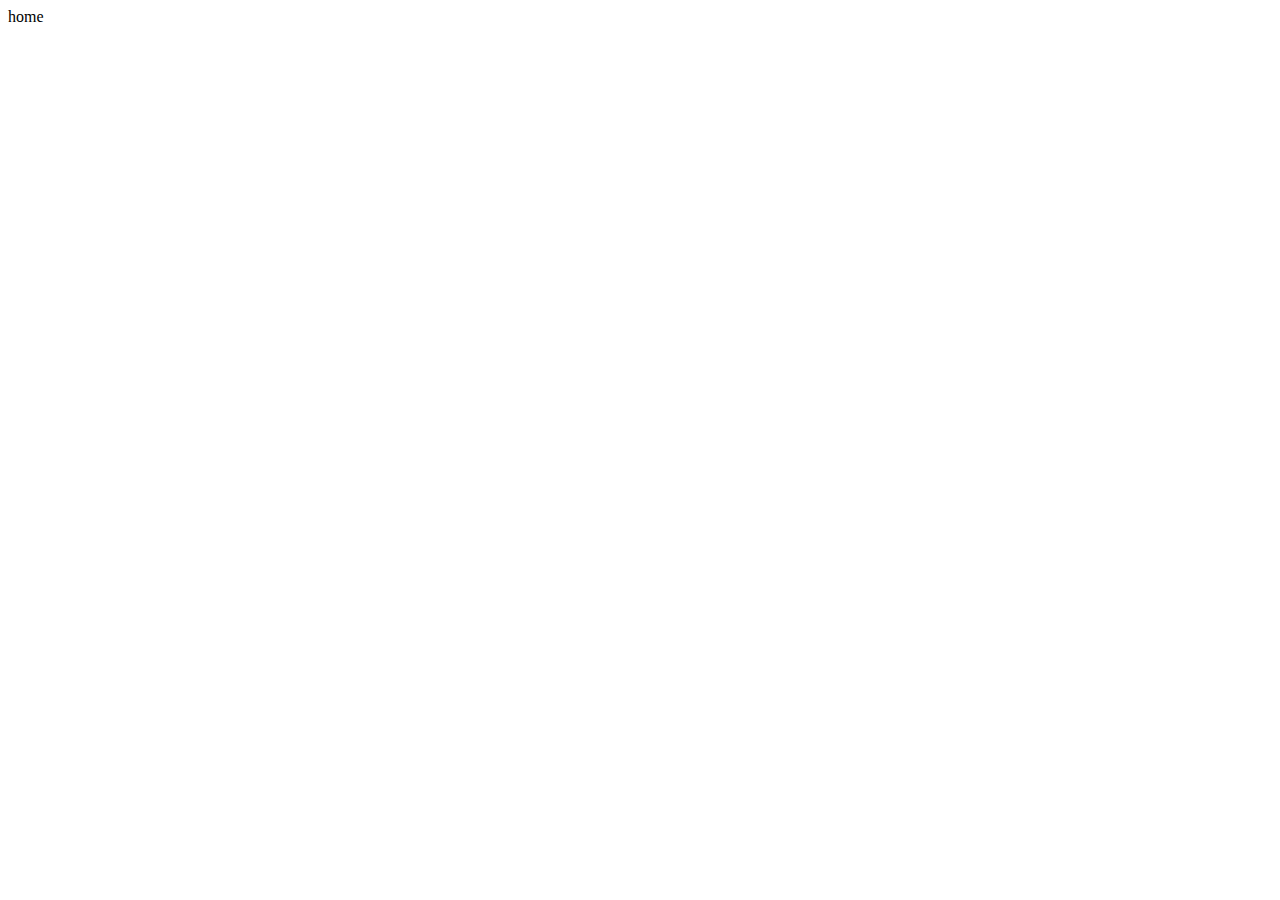
==== index.html @ a4682e5f "first commit" ====
<!DOCTYPE html>
<html lang="en">
<head>
    <meta charset="UTF-8">
    <meta name="viewport" content="width=device-width, initial-scale=1.0">
    <title>Personal Portfolio</title>
</head>
<body>
   <div class section 1>home</div> 
</body>
</html>
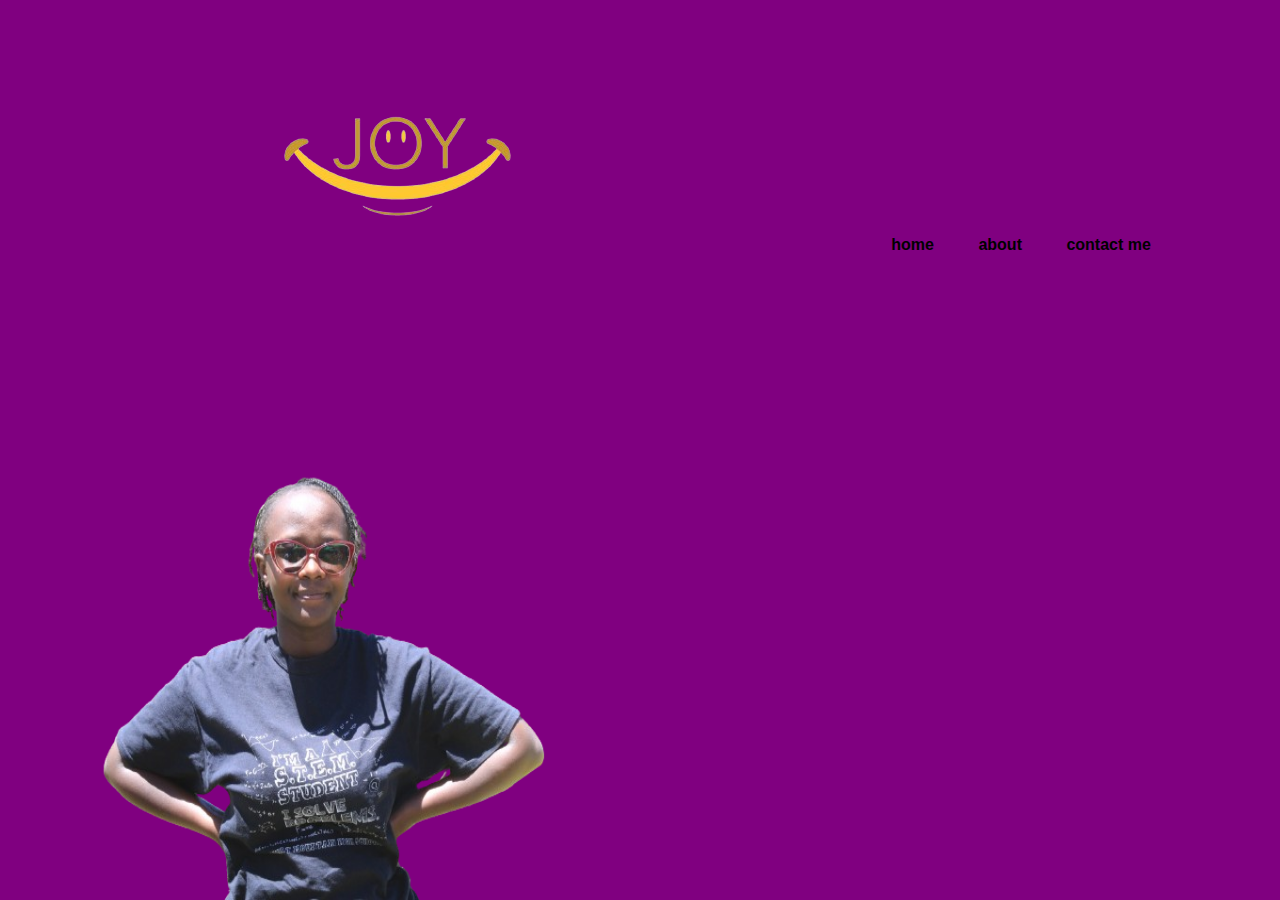
==== commit 0e91cdc6: "third commit" ====
--- a/index.html
+++ b/index.html
@@ -4,8 +4,25 @@
     <meta charset="UTF-8">
     <meta name="viewport" content="width=device-width, initial-scale=1.0">
     <title>Personal Portfolio</title>
+    <link rel="stylesheet" href="style.css">
 </head>
 <body>
-   <div class section 1>home</div> 
+    <div class="hero">
+         <nav>
+            <img src="jl-removebg-preview.png" class="logo">
+           <ul>
+            <li><a href="home.html">home</a></li>
+            <li><a href="about.html">about</a></li>
+            <li><a href="contact me.html">contact me</a></li>
+           </ul>
+        </nav>
+        <div class="detel">
+            <hi>I,m Joy <span>Ngugi</span></hi>
+            <p>This is my official portfolio <br>to show all web development</p>
+            <a href="#">DOWNLOAD CV</a>
+    </div>
+    <div class="images">
+        <img src="WhatsApp_Image_2024-02-11_at_5.28.57_PM-removebg-preview.png" class="image">
+    </div>
 </body>
 </html>--- a/style.css
+++ b/style.css
@@ -0,0 +1,91 @@
+
+*{
+    font-family: sans-serif;
+    background-color: purple;
+}
+.header {
+      display: flex;
+      justify-content: space-between;
+      align-items: right;
+      padding: 10%;
+      background-color: transparent;
+      width: 100%;
+      margin: auto;
+}
+.logo{
+    font-size: 25px;
+    font-weight: 600;
+    color: brown;
+}
+
+
+body{
+    background-color: antiquewhite;
+    background max-width: 20px;
+}
+
+nav{
+    display:flex;
+    width: 84%;
+    margin:auto;
+    padding:20px 0;
+    align-items: center;
+    justify-content: space-between;
+}
+nav ul li{
+    display:inline-block;
+    list-style: none;
+    margin:10px 20px;
+}
+nav ul li a {
+    text-decoration: none;
+    color: #000;
+    font-weight: bold;
+}
+nav ul li a:hover{
+    color:red;
+}
+.detel{
+    margin-left: 8%;
+    margin-top: 13%;
+}
+.detel h1{
+    font-size: 50%;
+    color:#212121;
+    margin-bottom: 20px;
+}
+span{
+    color:orange;
+}
+.detel p{
+    color:#555;
+    line-height:22px ;
+}
+.detel a{
+    background:#212121 ;
+    padding: 10px 18px;
+    text-decoration: none;
+    font-weight: bold;
+    color:#fff;
+    display:inline-block;
+    margin:30px 0;
+    border-radius: 5px;
+}
+.image{
+    width:45%;
+    height:80%;
+    position:absolute;
+    bottom:0;
+    right:100px;
+}
+.images img{
+    height:50%;
+    position:absolute;
+    left:50px;
+    bottom:0;
+    transform:translateX(-50);
+    transition:bottom is, left is;
+}
+.images:hover .image{
+    bottom:40px;
+}